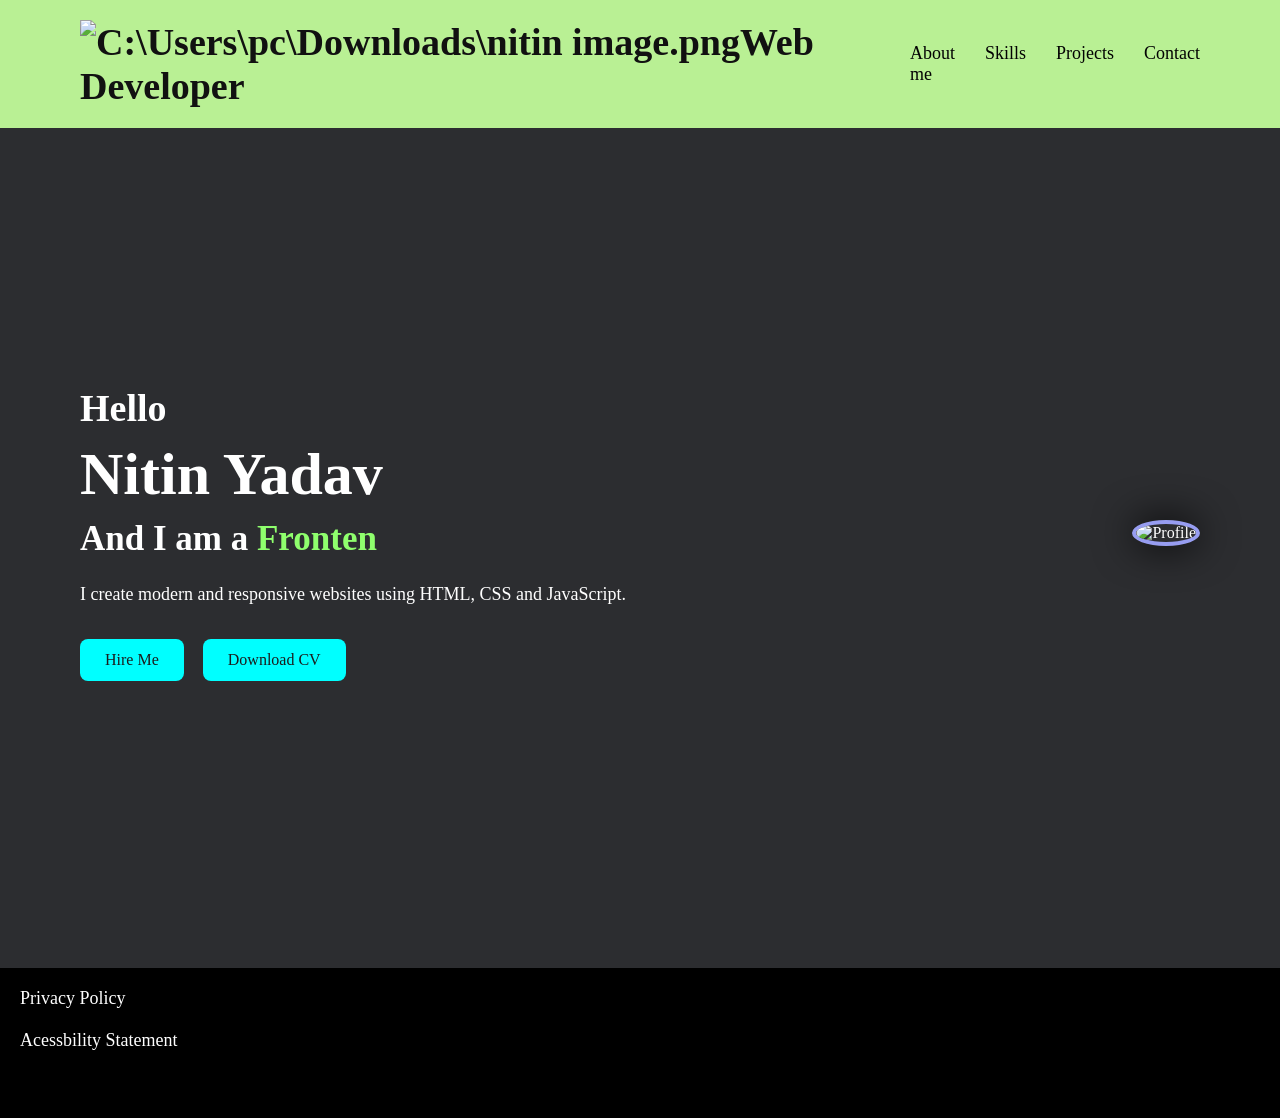
==== index.html @ 90342f19 "Rename f.html to index.html" ====
<!DOCTYPE html>
<html lang="en">

<head>
    <meta charset="UTF-8">
    <meta name="viewport" content="width=device-width, initial-scale=1.0">
    <title>Portfolio</title>
    <link rel="stylesheet" href="stylef.css">
</head>

<body>

    <header>
        <nav>
            <div class="logo" style="color: rgb(17, 17, 17);"><img src="C:\Users\pc\Downloads\nitin image.png"
                    alt="C:\Users\pc\Downloads\nitin image.png" width="150px" height="70px">Web Developer</div>
            <ul>
                <li><a href="About me.html">About me</a></li>
                <li><a href="Skill.html">Skills</a></li>
                <li><a href="Projects.html">Projects</a></li>
                <li><a href="Contact.html">Contact</a></li>
            </ul>
        </nav>
    </header>

    <section class="hero">

        <div class="left">
            <h3>Hello</h3>
            <h1>Nitin Yadav</h1>
            <h2>And I am a <span id="typing"></span></h2>

            <p>
                I create modern and responsive websites using HTML, CSS and JavaScript.
            </p>

            <div class="buttons">
                <button>Hire Me</button>
                <button>Download CV</button>
            </div>
        </div>

        <div class="right">
            <img src="C:\Users\pc\Downloads\nitin.jpg.jpeg" alt="Profile">
        </div>

    </section>
    <footer>
        <p>Privacy Policy</p>
        <br>
        <p>Acessbility Statement</p>
        <br>
    </footer>

    <script src="script.js"></script>
</body>

</html>
---- stylef.css ----
*{
    margin:0;
    padding:0;
    box-sizing:border-box;
    font-family:Georgia, 'Times New Roman', Times, serif;
}

body{
    background:#2c2d30;
    color:white;
}

nav{
    display:flex;
    justify-content:space-between;
    align-items:center;
    padding:20px 80px;
    background-color: rgb(185, 240, 148);
    
}

.logo{
    font-size:38px;
    font-weight:bold;
    color:#00ffff;
    text-align: left;
}
img{
    justify-content: left;
}

ul{
    display:flex;
    gap:30px;
    list-style:none;
}

ul li a{
    text-decoration:none;
    color:#030303;
    font-size:18px;
}

ul li a:hover{
    color:#00ffff;
}

.hero{
    display:flex;
    justify-content:space-between;
    align-items:center;
    padding:80px;
    min-height:90vh;
}

.left{
    width:50%;
}

.left h3{
    font-size:38px;
}

.left h1{
    font-size:60px;
    margin:10px 0;
}

.left h2{
    font-size:35px;
}

#typing{
    color:#8fff6d;
}

.left p{
    margin-top:20px;
    line-height:30px;
    font-size:18px;
}

.buttons{
    margin-top:30px;
}

button{
    padding:12px 25px;
    margin-right:15px;
    border:none;
    background:#00ffff;
    color:#1b1d1d;
    font-size:16px;
    border-radius:8px;
    cursor:pointer;
}

button:hover{
    transform:scale(1.05);
    color: chartreuse;
}

.right img{
    width:350px;
    border-radius:50%;
    border:4px solid #979df1;
    box-shadow:0 0 40px rgb(0, 0, 0);
}
.dropdown-menu{
    display: none;
    position: absolute;
    top: 100%;
    left: 0;
    background: rgb(14, 13, 13);
    min-width: 180px;
    border-radius: 5px;
}

.dropdown-menu li{
    display: block;
}

.dropdown-menu li a{
    color: black;
    padding: 12px;
    display: block;
}

.dropdown-menu li a:hover{
    background: rgb(8, 8, 8);
}
.dropdown:hover .dropdown-menu{
    display: block;
}
footer{
    background-color: black;
    color: white;
    padding: 20px;
    margin-top: 30px;
    font-size: 18px;
    text-align: left;
    height: 150px;
    
}
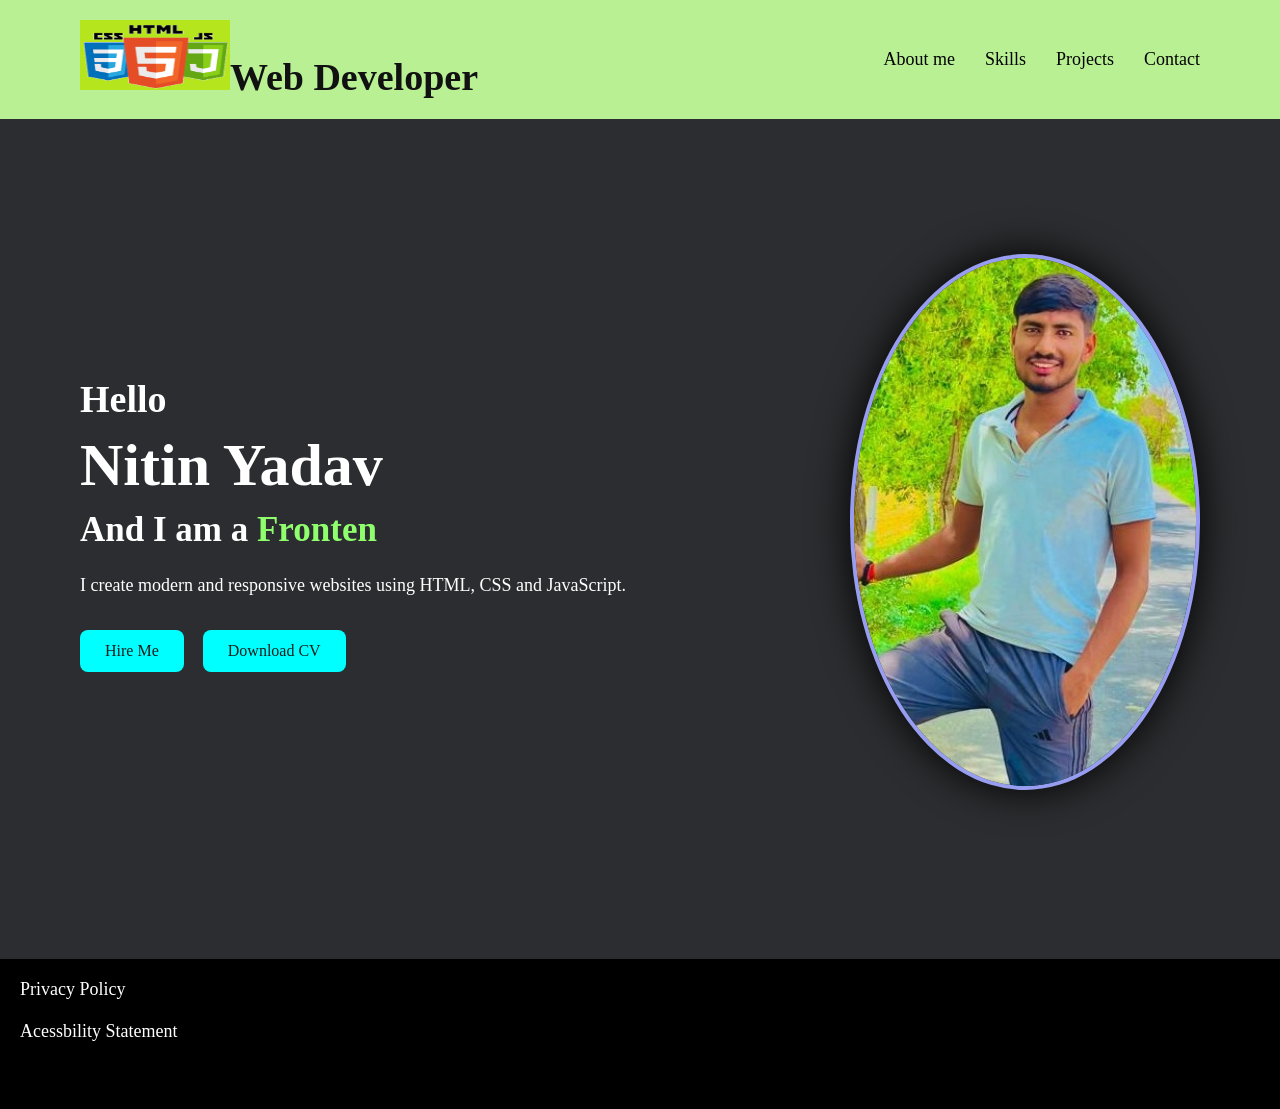
==== commit 29d782f8: "updated images and files" ====
--- a/index.html
+++ b/index.html
@@ -1,58 +1,59 @@
-<!DOCTYPE html>
-<html lang="en">
-
-<head>
-    <meta charset="UTF-8">
-    <meta name="viewport" content="width=device-width, initial-scale=1.0">
-    <title>Portfolio</title>
-    <link rel="stylesheet" href="stylef.css">
-</head>
-
-<body>
-
-    <header>
-        <nav>
-            <div class="logo" style="color: rgb(17, 17, 17);"><img src="C:\Users\pc\Downloads\nitin image.png"
-                    alt="C:\Users\pc\Downloads\nitin image.png" width="150px" height="70px">Web Developer</div>
-            <ul>
-                <li><a href="About me.html">About me</a></li>
-                <li><a href="Skill.html">Skills</a></li>
-                <li><a href="Projects.html">Projects</a></li>
-                <li><a href="Contact.html">Contact</a></li>
-            </ul>
-        </nav>
-    </header>
-
-    <section class="hero">
-
-        <div class="left">
-            <h3>Hello</h3>
-            <h1>Nitin Yadav</h1>
-            <h2>And I am a <span id="typing"></span></h2>
-
-            <p>
-                I create modern and responsive websites using HTML, CSS and JavaScript.
-            </p>
-
-            <div class="buttons">
-                <button>Hire Me</button>
-                <button>Download CV</button>
-            </div>
-        </div>
-
-        <div class="right">
-            <img src="C:\Users\pc\Downloads\nitin.jpg.jpeg" alt="Profile">
-        </div>
-
-    </section>
-    <footer>
-        <p>Privacy Policy</p>
-        <br>
-        <p>Acessbility Statement</p>
-        <br>
-    </footer>
-
-    <script src="script.js"></script>
-</body>
-
-</html>+<!DOCTYPE html>
+<html lang="en">
+
+<head>
+    <meta charset="UTF-8">
+    <meta name="viewport" content="width=device-width, initial-scale=1.0">
+    <title>Portfolio</title>
+    <link rel="stylesheet" href="stylef.css">
+</head>
+
+<body>
+
+    <header>
+        <nav>
+            <div class="logo" style="color: rgb(17, 17, 17);"><img src="nitin.png"
+                    alt="nitin.png" width="150px" height="70px">Web Developer</div>
+            <ul>
+                <li><a href="About me.html">About me</a></li>
+                <li><a href="Skill.html">Skills</a></li>
+                <li><a href="Projects.html">Projects</a></li>
+                <li><a href="Contact.html">Contact</a></li>
+            </ul>
+        </nav>
+    </header>
+
+    <section class="hero">
+
+        <div class="left">
+            <h3>Hello</h3>
+            <h1>Nitin Yadav</h1>
+            <h2>And I am a <span id="typing"></span></h2>
+
+            <p>
+                I create modern and responsive websites using HTML, CSS and JavaScript.
+            </p>
+
+            <div class="buttons">
+                <button>Hire Me</button>
+                <button>Download CV</button>
+            </div>
+        </div>
+
+        <div class="right">
+            <img src="nitin.jpeg" alt="Profile">
+        </div>
+
+    </section>
+    <footer>
+        <p>Privacy Policy</p>
+        <br>
+        <p>Acessbility Statement</p>
+        <br>
+    </footer>
+    
+
+    <script src="script.js"></script>
+</body>
+
+</html>
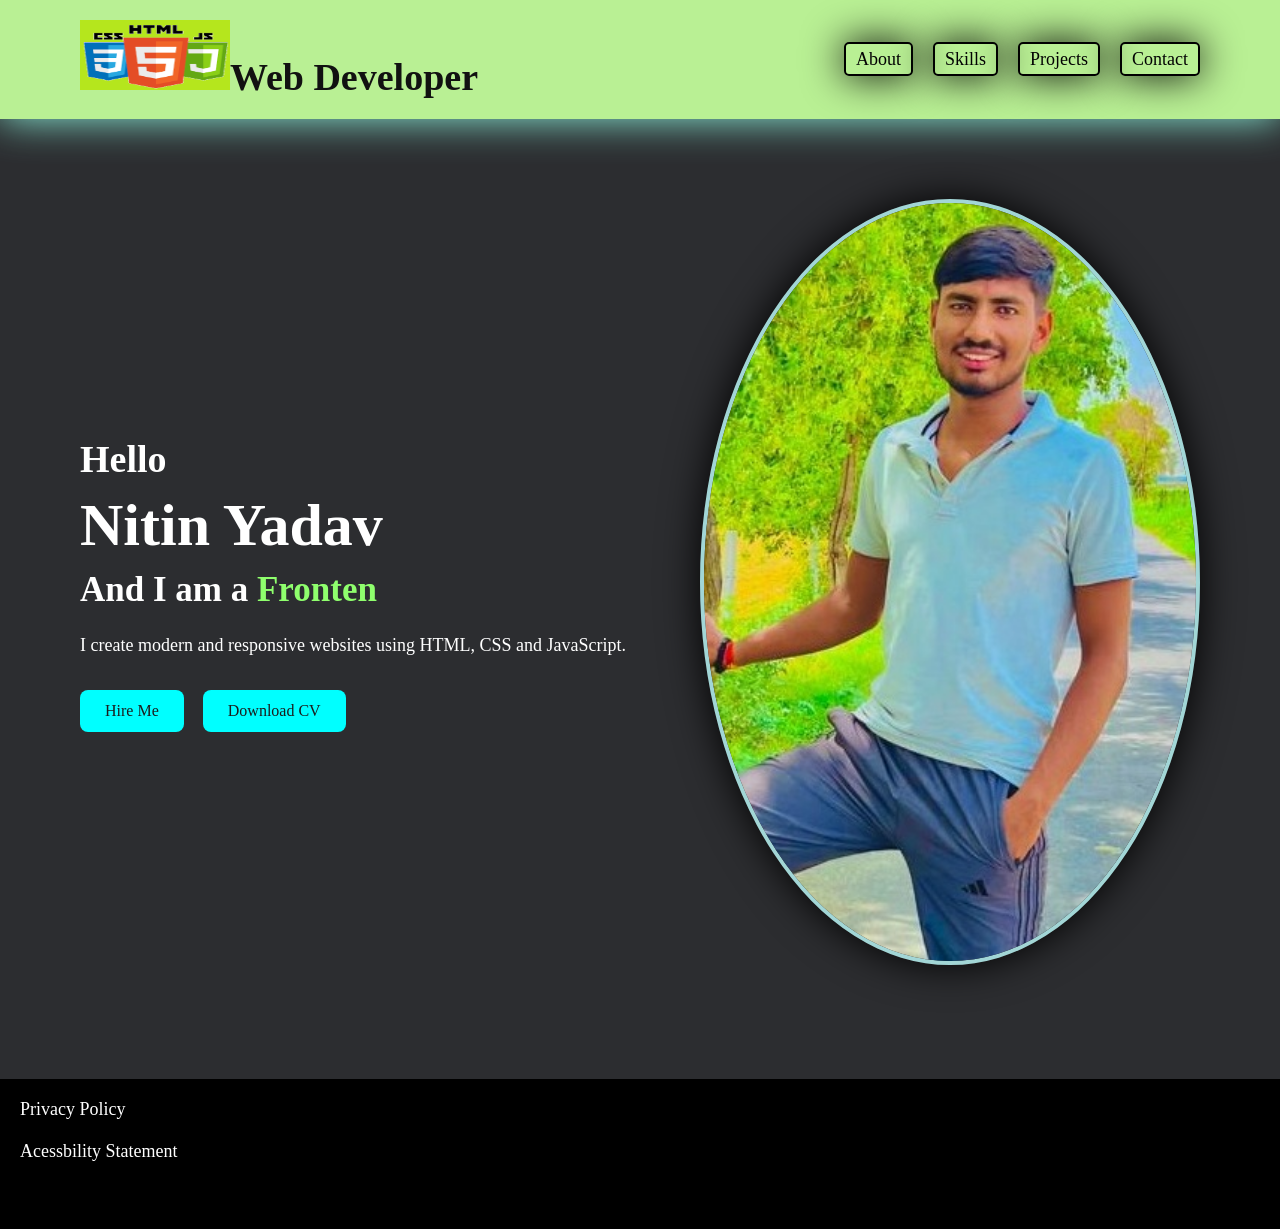
==== commit 0d60423d: "Updated index file" ====
--- a/index.html
+++ b/index.html
@@ -15,7 +15,7 @@
             <div class="logo" style="color: rgb(17, 17, 17);"><img src="nitin.png"
                     alt="nitin.png" width="150px" height="70px">Web Developer</div>
             <ul>
-                <li><a href="About me.html">About me</a></li>
+                <li><a href="About me.html">About </a></li>
                 <li><a href="Skill.html">Skills</a></li>
                 <li><a href="Projects.html">Projects</a></li>
                 <li><a href="Contact.html">Contact</a></li>
--- a/stylef.css
+++ b/stylef.css
@@ -9,15 +9,16 @@
     background:#2c2d30;
     color:white;
 }
-
 nav{
     display:flex;
     justify-content:space-between;
     align-items:center;
-    padding:20px 80px;
-    background-color: rgb(185, 240, 148);
-    
+    padding: 20px 80px;
+    background-color:rgb(185,240,148);
+    box-shadow:#8df3dd 0px 0px 40px;
 }
+        
+
 
 .logo{
     font-size:38px;
@@ -30,45 +31,52 @@
 }
 
 ul{
-    display:flex;
-    gap:30px;
-    list-style:none;
+        display: flex;
+        gap: 20px;
+        list-style:none;
 }
+
 
 ul li a{
     text-decoration:none;
     color:#030303;
     font-size:18px;
+    border: 2px solid black;
+    padding: 5px 10px;
+    border-radius:5px;
+     box-shadow:0 0 40px rgb(0, 0, 0);
+     
 }
-
 ul li a:hover{
-    color:#00ffff;
+    color:#eeab5f;
 }
 
 .hero{
-    display:flex;
-    justify-content:space-between;
-    align-items:center;
-    padding:80px;
-    min-height:90vh;
-}
+       display:flex;
+       justify-content:space-between;
+       align-items:center;
+       padding:80px;
+       min-height:90vh;
+    }
 
 .left{
-    width:50%;
-}
+        width: 50%;
+    }
 
 .left h3{
     font-size:38px;
 }
 
-.left h1{
-    font-size:60px;
-    margin:10px 0;
-}
+ .left h1{
+        font-size: 60px;
+        margin: 10px 0;
+    }
+
 
 .left h2{
-    font-size:35px;
-}
+        font-size: 35px;
+    }
+
 
 #typing{
     color:#8fff6d;
@@ -101,11 +109,12 @@
 }
 
 .right img{
-    width:350px;
-    border-radius:50%;
-    border:4px solid #979df1;
-    box-shadow:0 0 40px rgb(0, 0, 0);
-}
+        width: 500px;
+        border-radius:50%;
+        border: 4px solid #a2d6d6;
+        box-shadow:0 0 40px rgb(0,0,0);
+    }
+
 .dropdown-menu{
     display: none;
     position: absolute;
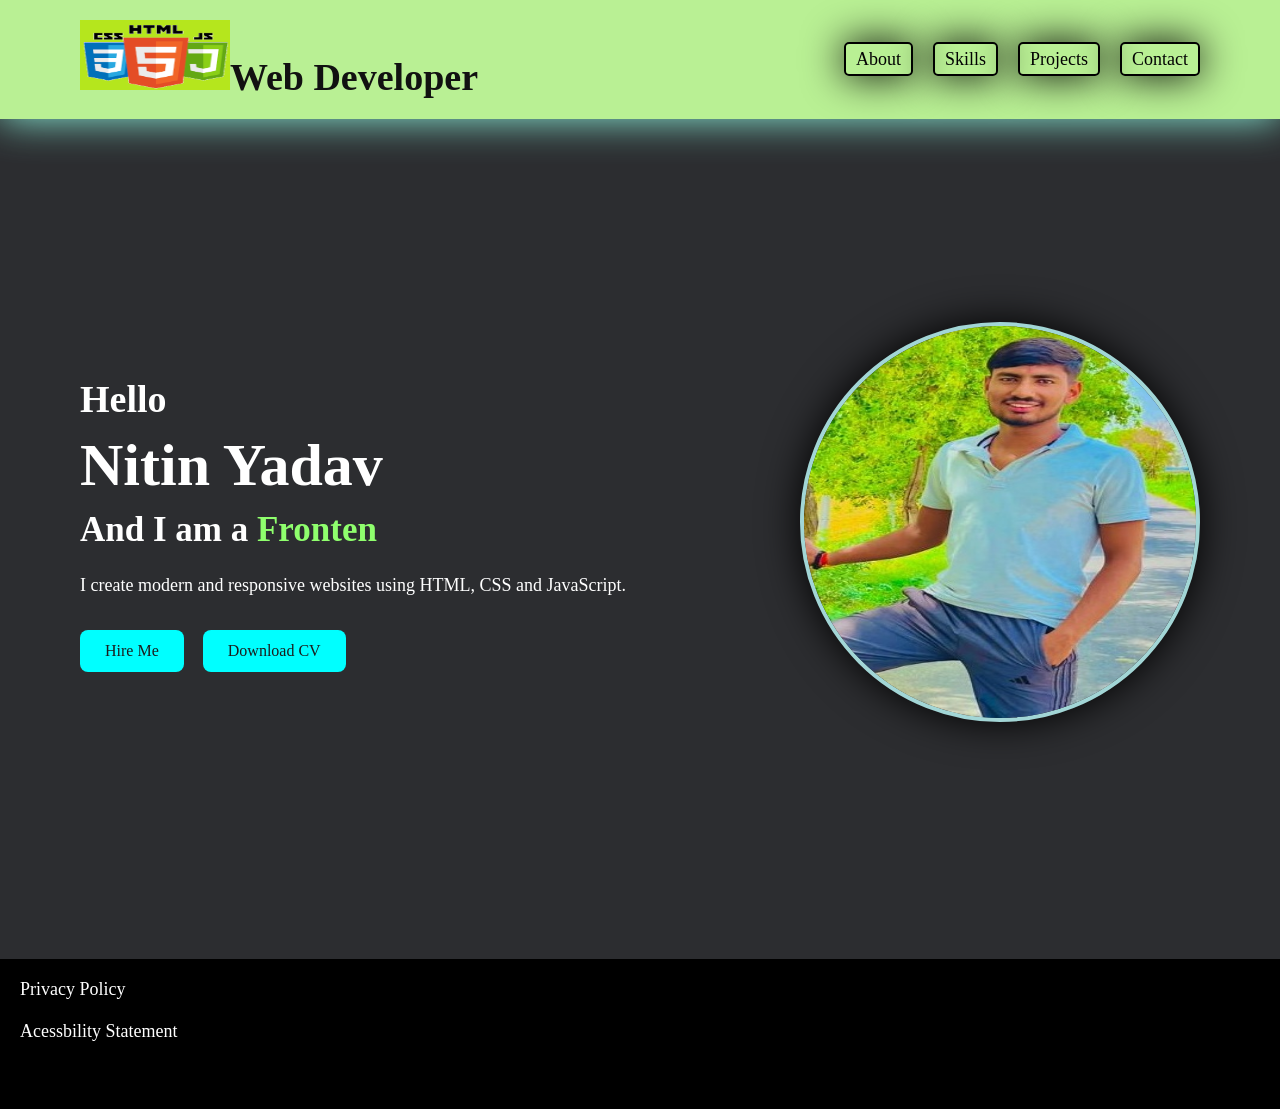
==== commit 94d934bf: "Update right img in stylef file" ====
--- a/index.html
+++ b/index.html
@@ -11,7 +11,7 @@
 <body>
 
     <header>
-        <nav>
+        <nav style="width:100%; ">
             <div class="logo" style="color: rgb(17, 17, 17);"><img src="nitin.png"
                     alt="nitin.png" width="150px" height="70px">Web Developer</div>
             <ul>
--- a/stylef.css
+++ b/stylef.css
@@ -16,6 +16,7 @@
     padding: 20px 80px;
     background-color:rgb(185,240,148);
     box-shadow:#8df3dd 0px 0px 40px;
+    width:100%;
 }
         
 
@@ -34,6 +35,7 @@
         display: flex;
         gap: 20px;
         list-style:none;
+        flex-wrap:wrap;
 }
 
 
@@ -113,6 +115,8 @@
         border-radius:50%;
         border: 4px solid #a2d6d6;
         box-shadow:0 0 40px rgb(0,0,0);
+        width: 400px;
+        height:400px;
     }
 
 .dropdown-menu{
@@ -149,5 +153,6 @@
     font-size: 18px;
     text-align: left;
     height: 150px;
+    width:100%;
     
 }
